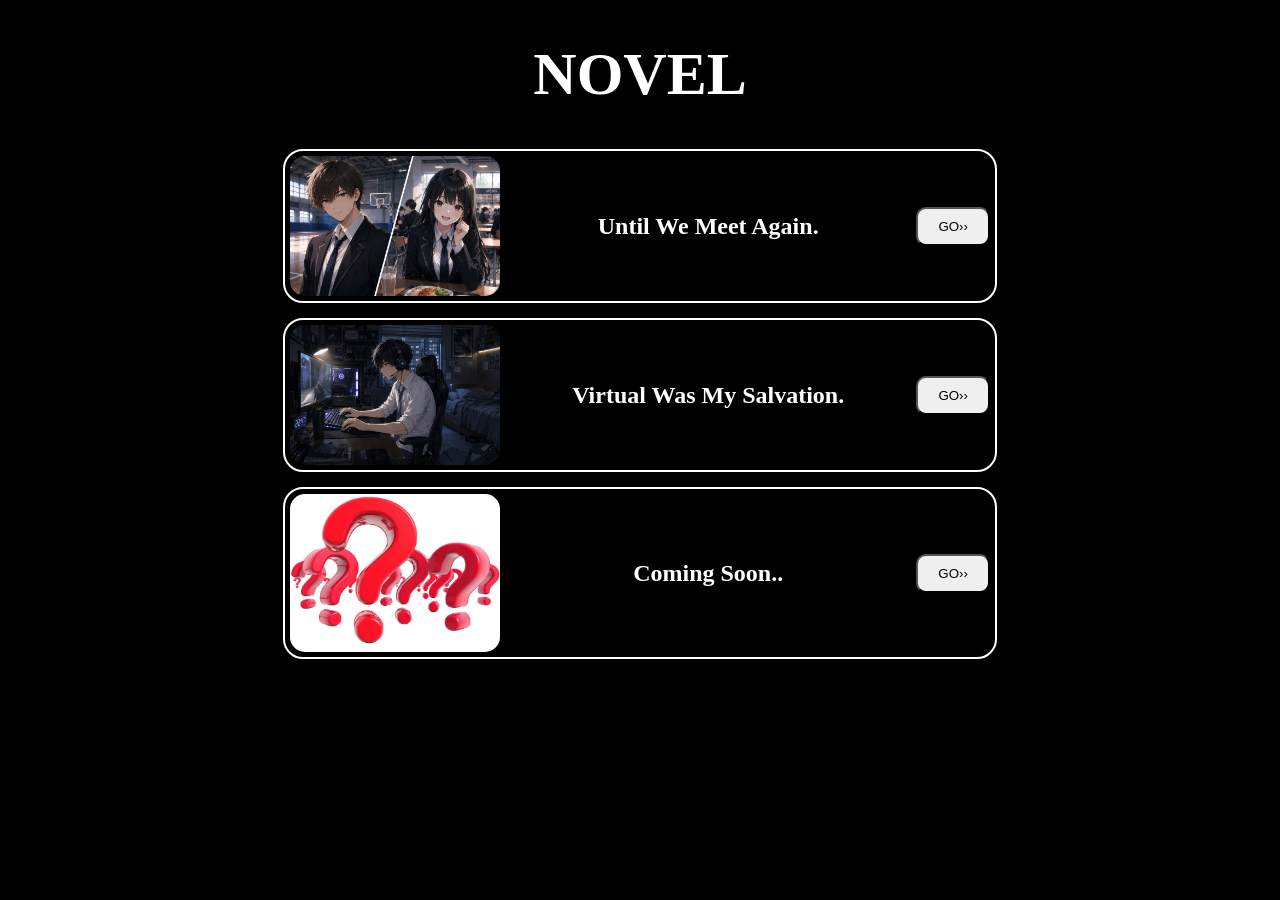
==== index.html @ 89e973cf "Initial commit" ====
<!DOCTYPE html>
<html>
    <head>
        <meta charset="UTF-8">
        <meta name="viewport"
        content="width=device-width,initial-scale=1.0">
        <title>WEBSITE NOVEL</title>
        <link rel="stylesheet" href="style.css">
    </head>
    <body>
        <audio autoplay loop hidden>
            <source src="musikNovel/musikNovel1.mpeg">
        </audio>
        <h1>NOVEL</h1>
        <div class="pilihan">
        <img class ="cover" src="fotoNovel/NOVEL1.jpeg">
        <h2>Until We Meet Again.</h2>
        <a href="novel.html?id=1">
            <button class="ayo">GO››</button>
        </a>
        </div>

        <div class="pilihan">
        <img class ="cover" src="fotoNovel/NOVEL2.jpeg">
        <h2>Virtual Was My Salvation.</h2>
        <a href="novel.html?id=2">
            <button class="ayo">GO››</button>
        </a>
        </div>

        <div class="pilihan">
        <img class ="cover" src="fotoNovel/Coming.jpg">
        <h2>Coming Soon..</h2>
        <a href="novel.html?id=3">
            <button class="ayo">GO››</button>
        </a>
        </div>
        <script src="script.js"></script>
    </body>
</html>
---- style.css ----
/*
display block, margin auto : untuk memusat khusus 1 file (tanpa div)
flexbox/display flex : pengganti display & margin khusus beberapa file (pakai div)
align item : combo flexbox untuk pusat atas bawah
justify content : combo flexbox pusat kanan kiri
gap : buat mengatur jarak antara file 1 dg lainnya saat menggunakan combo flexbox
border radius : untuk sudut lengkung foto
border : garis pinggir foto
width : lebar ukuran paksa
height : tinggi ukuran paksa
text align : mengatur dmn pusat text (center ditengah)
urutan margin bawaan : top, right, bottom, left : atas kanan bawah kiri
cursor pointer : untuk merubah jd gambar tangan pas cursor mengarah ke tombol
button hover : saat mengarahkan cursor ke tombol akan terjadi apa..
padding : ukuran background pada suatu text

/*-----------ui & foto------------*/

body{
    background-color: black;
    color: white;
}
#foto{
    display: block;
    margin: auto;
    width: 80%;
    max-width: 675px;
    height: 80%;
    max-height: 450px;
    object-fit: cover;
    border-radius: 10px;
    border: 3px solid white;
}
.cover{
    width: 30%;
    max-width: 300px;
    height: 30%;
    max-height: 200px;
    object-fit: cover;
    border-radius: 15px;
}
/*--------------text---------------*/
h1{
    text-align: center;
    font-size: 60px;
}
.pilihan{
    display: flex;
    align-items: center;
    justify-content: space-between;
    gap: 15px;
    width: 80%;
    max-width: 700px;
    margin: 15px auto;
    padding: 5px;
    border: 2px solid white;
    border-radius: 20px;
    transition: 0.2s;
}
.pilihan:hover{
    transform: scale(1.03);
}
#chapter{
    text-align: center;
    font-size: 30px;
}
#story{
    font-size: 20px;
    margin: auto;
    margin-top: 20px;
    margin-bottom: 20px;
    max-width: 800px;
    width: 90%;
    align-items: center;
}

/*-------------tombol--------------*/

button{
    transition: 0.2s;
}
.ayo{
    padding: 10px 20px;
    border-radius: 10px;
    cursor: pointer;
    transition: 0.2s;
}
@media (hover:hover){
    #back:hover{
        background-color: red;
    }
    button:hover{
        background-color: gray;
    }
}
button:active{
    background-color: gray;
}
#back:active{
    background-color: red;
}
#back{
    cursor: pointer;
    padding: 7px 15px;
}
.tombol{
    margin-top: 30px;
    margin-bottom: 30px;
    display: flex;
    justify-content: center;
    gap: 20px;
    align-items: center;
}
.nav-btn{
    cursor: pointer;
    padding: 10px 30px;
}
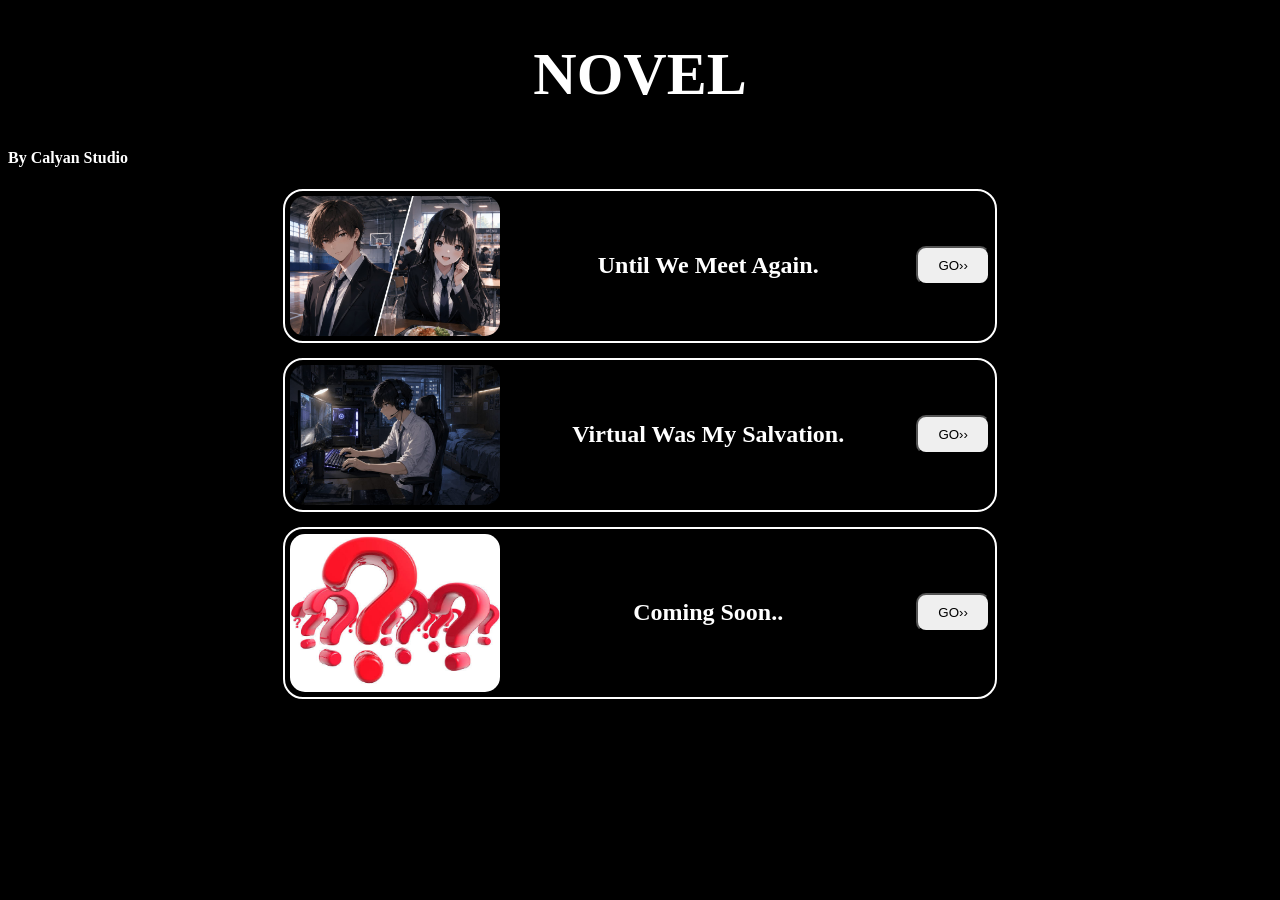
==== commit 2618ce57: "testing" ====
--- a/index.html
+++ b/index.html
@@ -12,6 +12,7 @@
             <source src="musikNovel/musikNovel1.mpeg">
         </audio>
         <h1>NOVEL</h1>
+                <h4>By Calyan Studio</h4>
         <div class="pilihan">
         <img class ="cover" src="fotoNovel/NOVEL1.jpeg">
         <h2>Until We Meet Again.</h2>
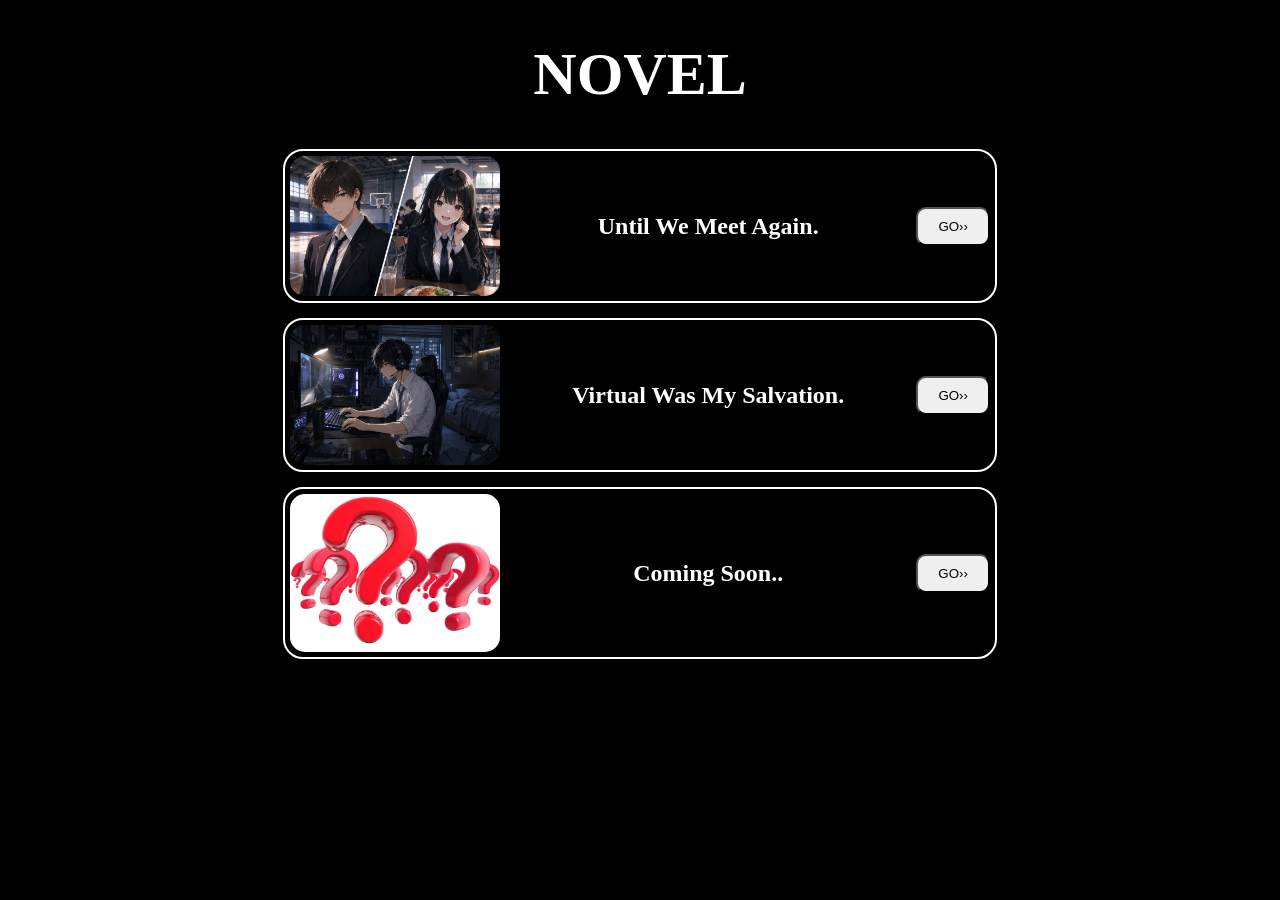
==== commit ff4d7028: "test" ====
--- a/index.html
+++ b/index.html
@@ -12,7 +12,6 @@
             <source src="musikNovel/musikNovel1.mpeg">
         </audio>
         <h1>NOVEL</h1>
-                <h4>By Calyan Studio</h4>
         <div class="pilihan">
         <img class ="cover" src="fotoNovel/NOVEL1.jpeg">
         <h2>Until We Meet Again.</h2>
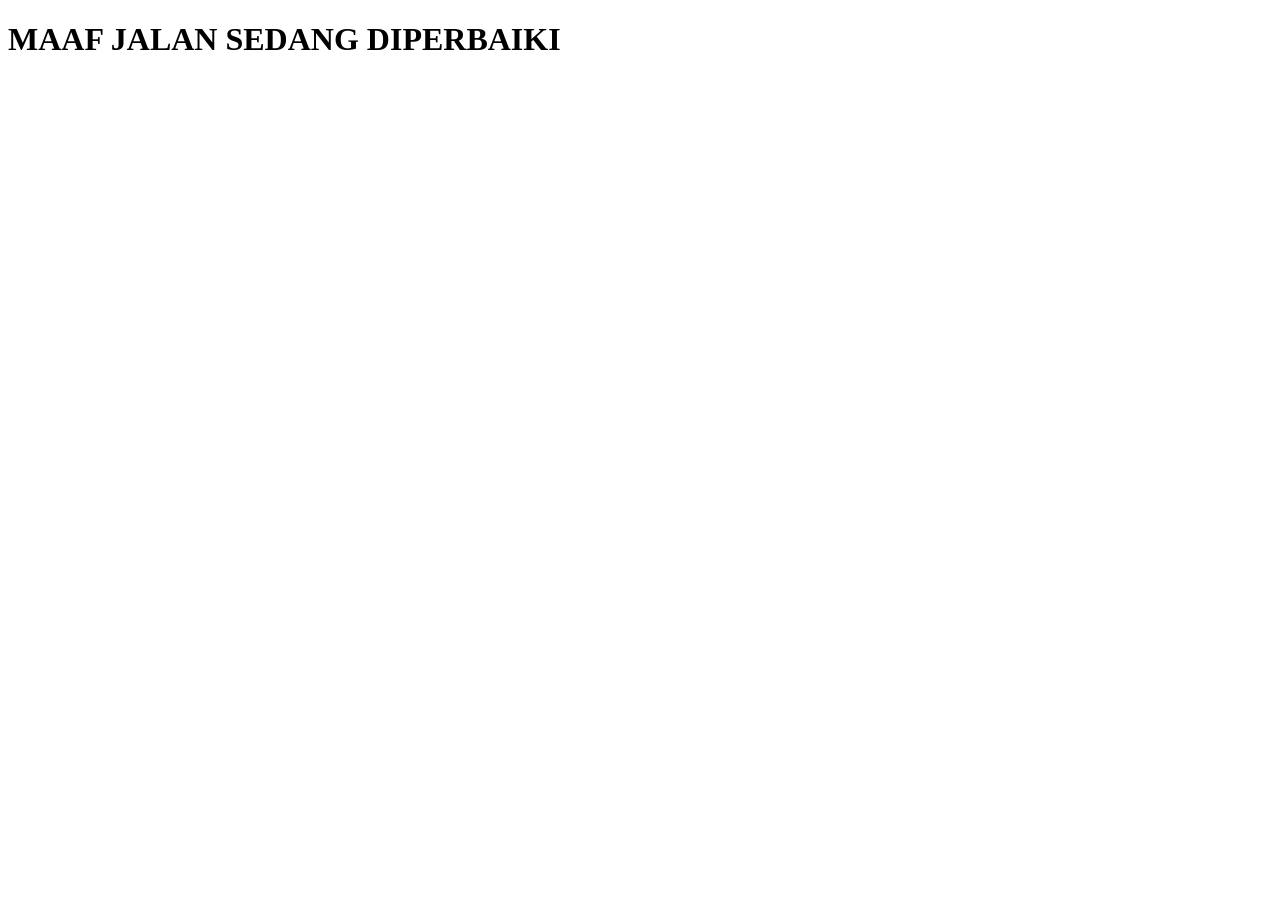
==== commit 665e644a: "praifesi" ====
--- a/index.html
+++ b/index.html
@@ -1,40 +1,11 @@
 <!DOCTYPE html>
-<html>
-    <head>
-        <meta charset="UTF-8">
-        <meta name="viewport"
-        content="width=device-width,initial-scale=1.0">
-        <title>WEBSITE NOVEL</title>
-        <link rel="stylesheet" href="style.css">
-    </head>
-    <body>
-        <audio autoplay loop hidden>
-            <source src="musikNovel/musikNovel1.mpeg">
-        </audio>
-        <h1>NOVEL</h1>
-        <div class="pilihan">
-        <img class ="cover" src="fotoNovel/NOVEL1.jpeg">
-        <h2>Until We Meet Again.</h2>
-        <a href="novel.html?id=1">
-            <button class="ayo">GO››</button>
-        </a>
-        </div>
-
-        <div class="pilihan">
-        <img class ="cover" src="fotoNovel/NOVEL2.jpeg">
-        <h2>Virtual Was My Salvation.</h2>
-        <a href="novel.html?id=2">
-            <button class="ayo">GO››</button>
-        </a>
-        </div>
-
-        <div class="pilihan">
-        <img class ="cover" src="fotoNovel/Coming.jpg">
-        <h2>Coming Soon..</h2>
-        <a href="novel.html?id=3">
-            <button class="ayo">GO››</button>
-        </a>
-        </div>
-        <script src="script.js"></script>
-    </body>
+<html lang="en">
+<head>
+    <meta charset="UTF-8">
+    <meta name="viewport" content="width=device-width, initial-scale=1.0">
+    <title>Document</title>
+</head>
+<body>
+    <h1>MAAF JALAN SEDANG DIPERBAIKI</h1>
+</body>
 </html>
